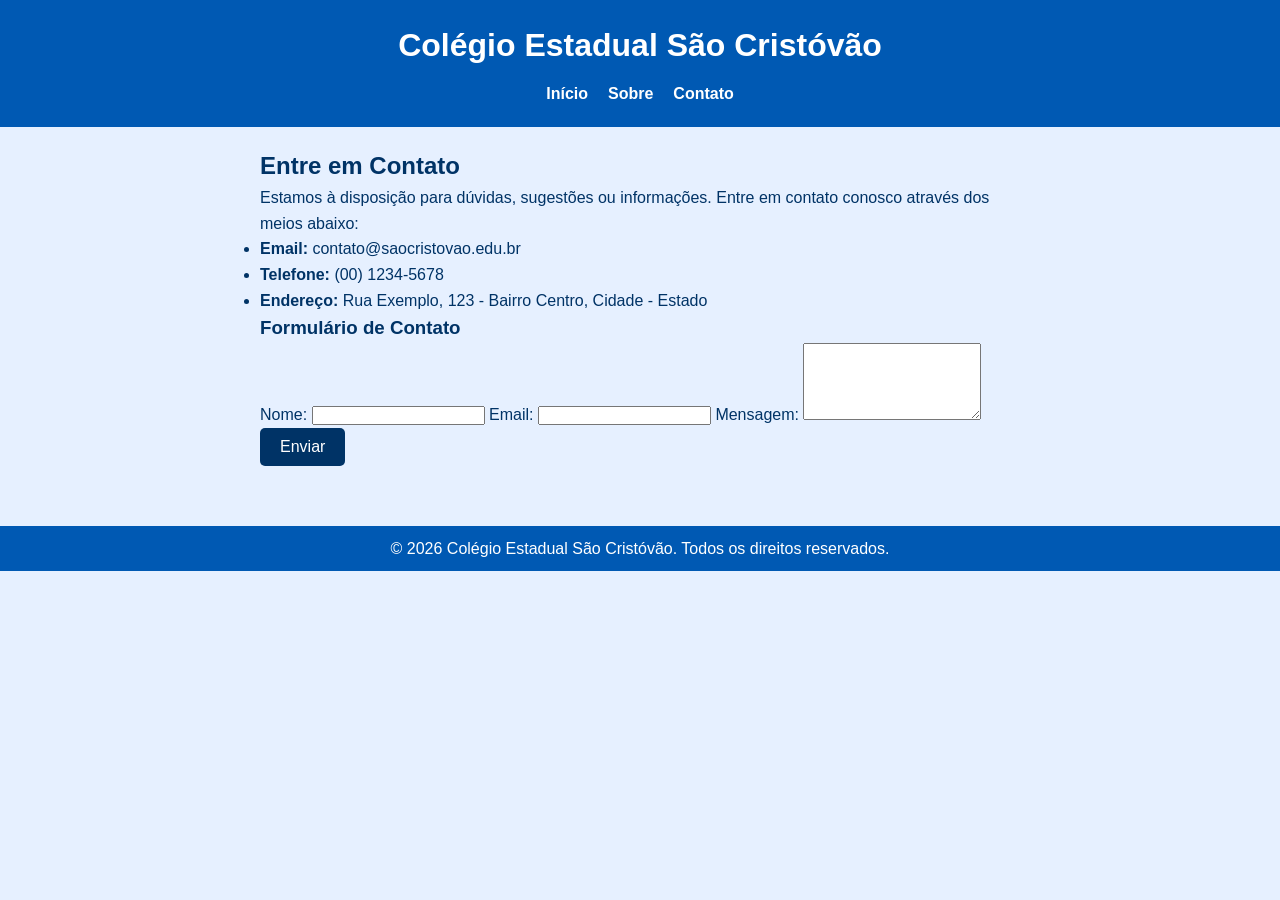
==== contato.html @ 918dc34e "Create contato.html" ====
<!DOCTYPE html>
<html lang="pt-br">
<head>
    <meta charset="UTF-8">
    <meta name="viewport" content="width=device-width, initial-scale=1.0">
    <title>Contato - Colégio Estadual São Cristóvão</title>
    <link rel="stylesheet" href="style.css">
</head>
<body>
    <header>
        <h1>Colégio Estadual São Cristóvão</h1>
        <nav>
            <ul>
                <li><a href="index.html">Início</a></li>
                <li><a href="sobre.html">Sobre</a></li>
                <li><a href="contato.html" class="active">Contato</a></li>
            </ul>
        </nav>
    </header>

    <main>
        <section id="contato">
            <h2>Entre em Contato</h2>
            <p>Estamos à disposição para dúvidas, sugestões ou informações. Entre em contato conosco através dos meios abaixo:</p>

            <ul>
                <li><strong>Email:</strong> contato@saocristovao.edu.br</li>
                <li><strong>Telefone:</strong> (00) 1234-5678</li>
                <li><strong>Endereço:</strong> Rua Exemplo, 123 - Bairro Centro, Cidade - Estado</li>
            </ul>

            <h3>Formulário de Contato</h3>
            <form id="formContato">
                <label for="nome">Nome:</label>
                <input type="text" id="nome" name="nome" required>

                <label for="email">Email:</label>
                <input type="email" id="email" name="email" required>

                <label for="mensagem">Mensagem:</label>
                <textarea id="mensagem" name="mensagem" rows="5" required></textarea>

                <button type="submit">Enviar</button>
            </form>
        </section>
    </main>

    <footer>
        <p>&copy; 2026 Colégio Estadual São Cristóvão. Todos os direitos reservados.</p>
    </footer>

    <script src="script.js"></script>
</body>
</html>
---- style.css ----
/* Reset básico */
* {
    margin: 0;
    padding: 0;
    box-sizing: border-box;
}

body {
    font-family: Arial, sans-serif;
    background-color: #e6f0ff; /* azul claro */
    color: #003366; /* azul escuro */
    line-height: 1.6;
}

header {
    background-color: #0059b3; /* azul médio */
    color: white;
    padding: 20px 0;
    text-align: center;
}

nav ul {
    list-style: none;
    display: flex;
    justify-content: center;
    gap: 20px;
    margin-top: 10px;
}

nav ul li a {
    color: white;
    text-decoration: none;
    font-weight: bold;
}

nav ul li a:hover {
    text-decoration: underline;
}

main {
    padding: 20px;
    max-width: 800px;
    margin: auto;
}

section {
    margin-bottom: 40px;
}

button {
    background-color: #003366;
    color: white;
    padding: 10px 20px;
    border: none;
    cursor: pointer;
    font-size: 1rem;
    border-radius: 5px;
    transition: background-color 0.3s;
}

button:hover {
    background-color: #001f4d;
}

footer {
    background-color: #0059b3;
    color: white;
    text-align: center;
    padding: 10px 0;
}
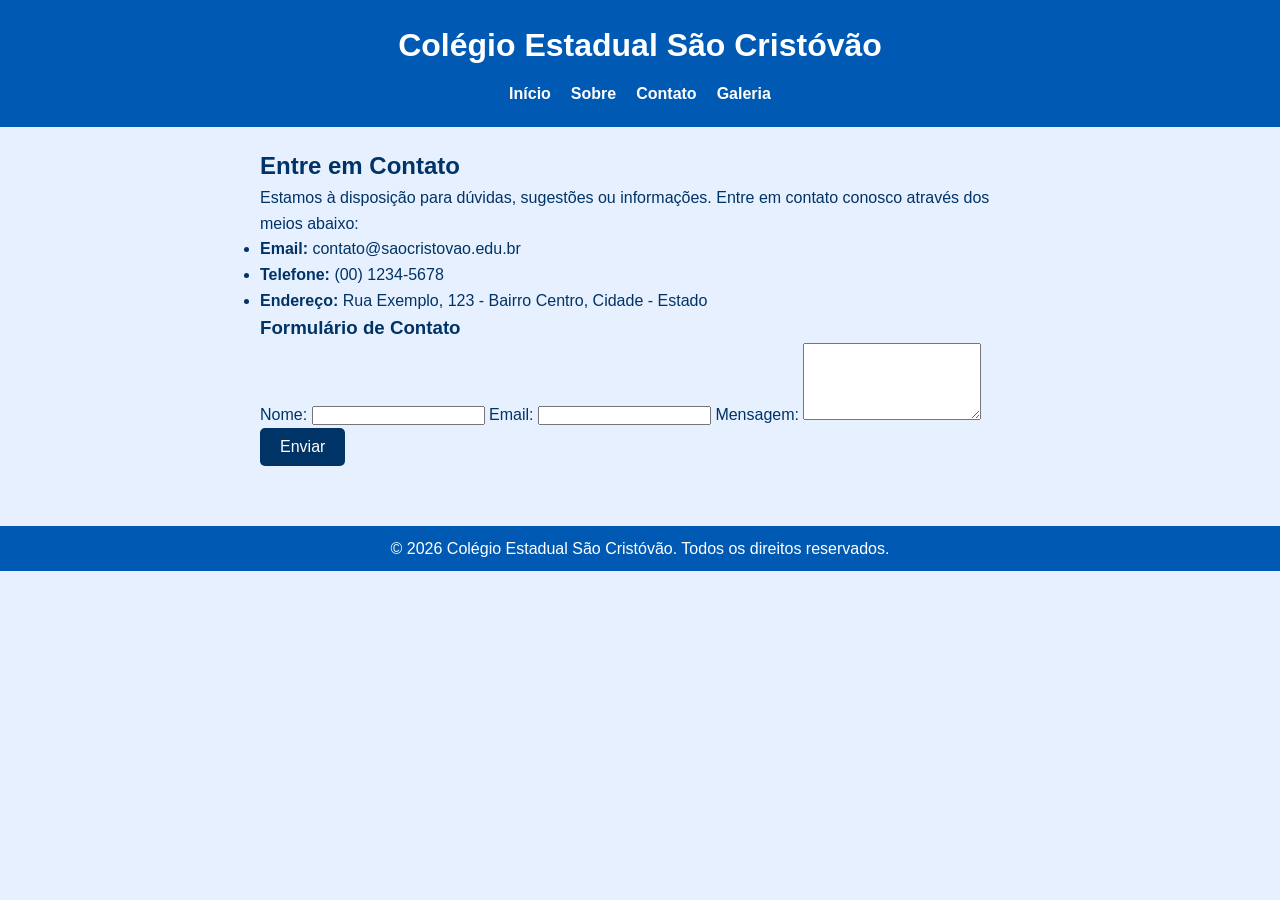
==== commit 89091da9: "Update contato.html" ====
--- a/contato.html
+++ b/contato.html
@@ -14,6 +14,7 @@
                 <li><a href="index.html">Início</a></li>
                 <li><a href="sobre.html">Sobre</a></li>
                 <li><a href="contato.html" class="active">Contato</a></li>
+                 <li><a href="galeria.html" class="active">Galeria</a></li>
             </ul>
         </nav>
     </header>
